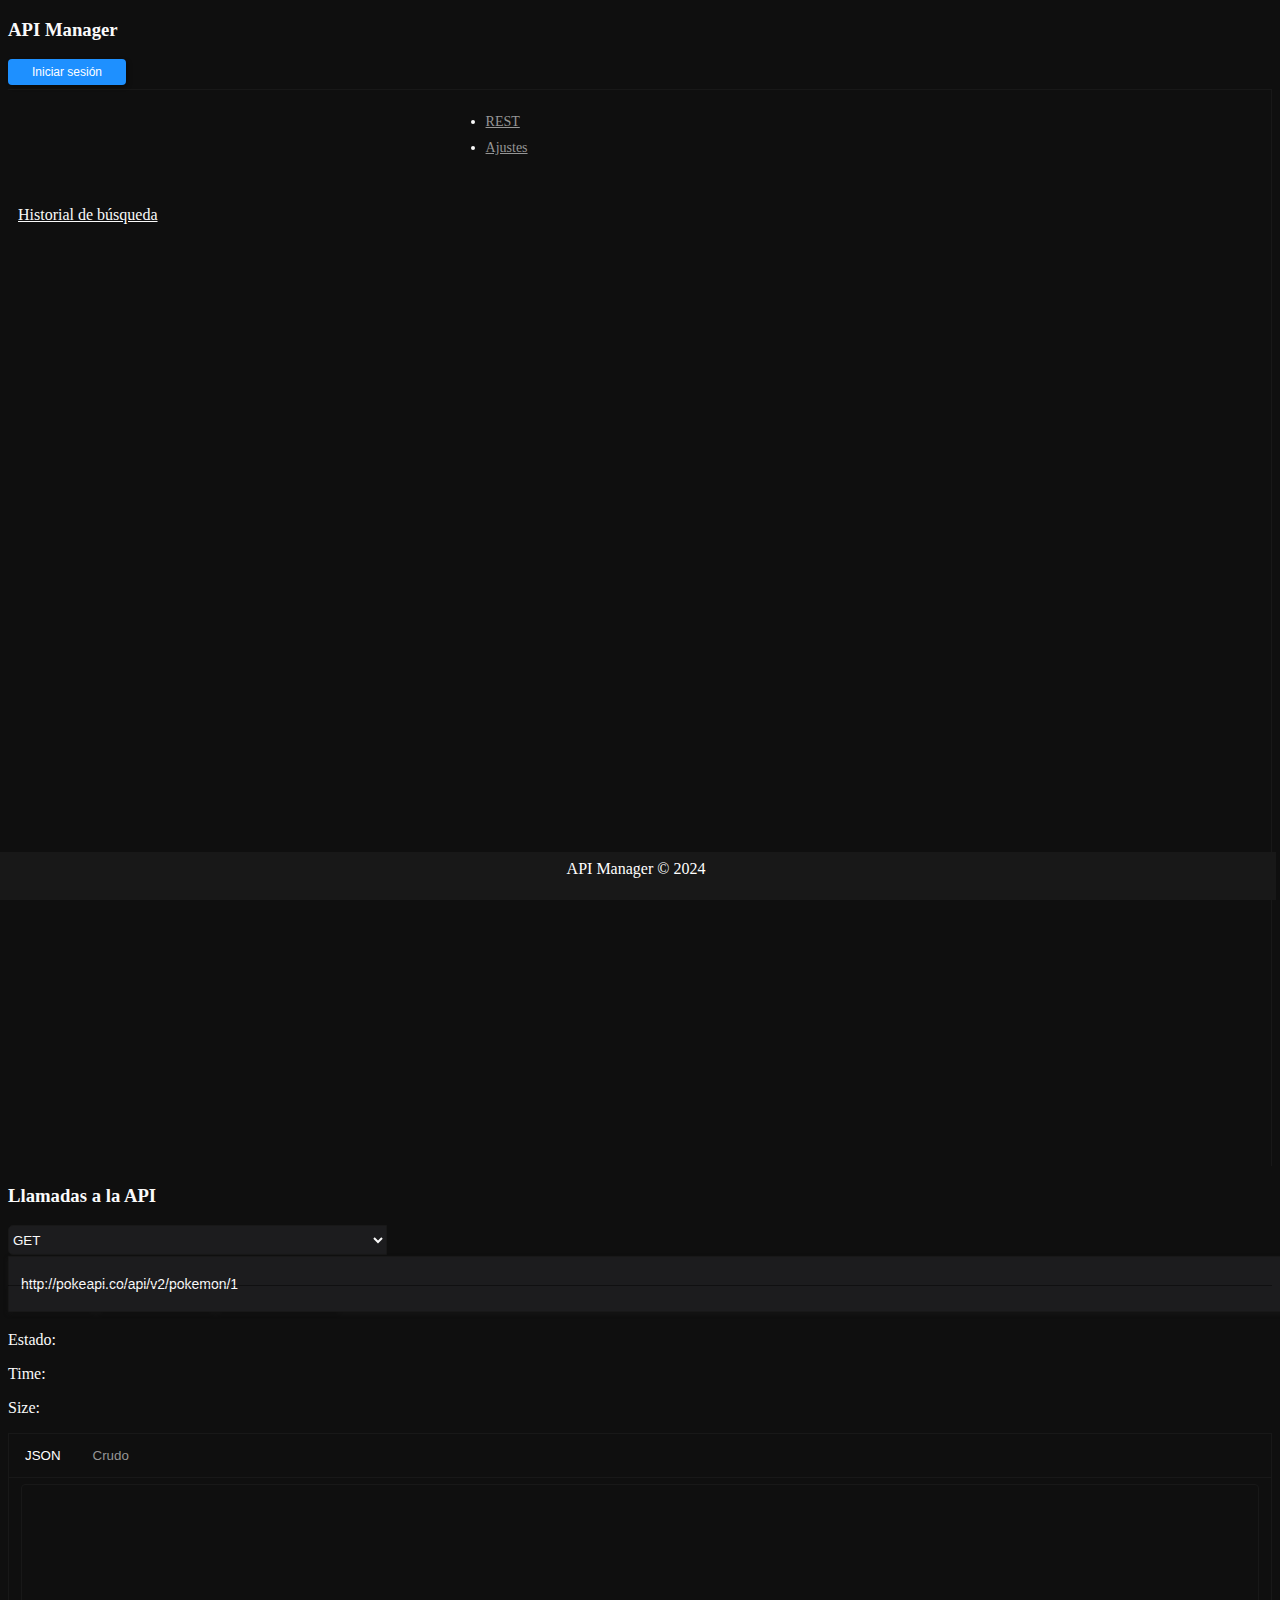
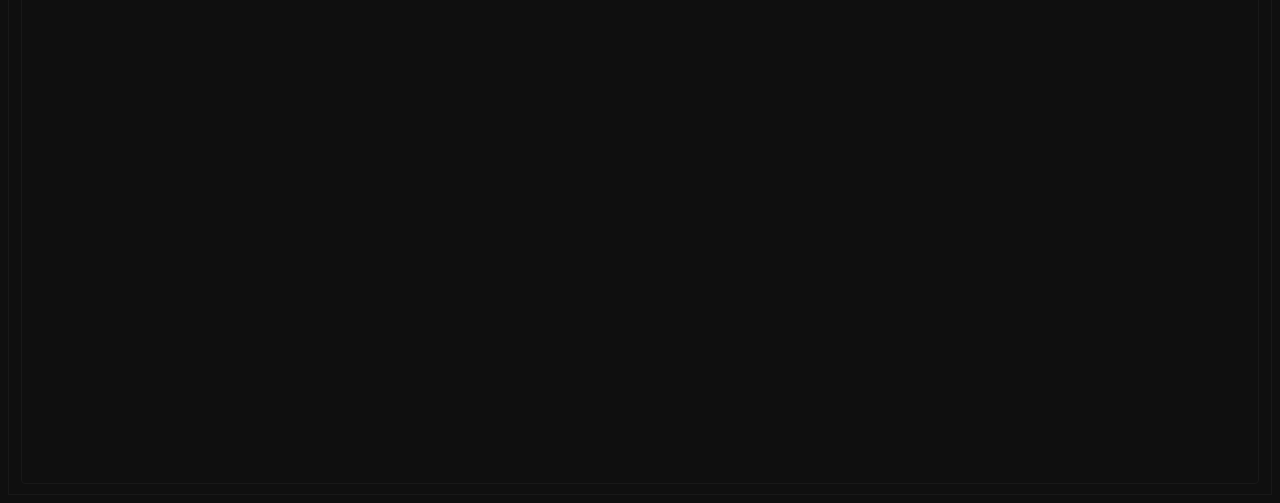
==== index.html @ 5e5b45a7 "Include files in project" ====
<!DOCTYPE html>
<html lang="es">
  <head>
    <meta charset="UTF-8" />
    <meta name="viewport" content="width=device-width, initial-scale=1.0" />
    <!-- Bootstrap CSS -->
    <link
      href="https://cdn.jsdelivr.net/npm/bootstrap@5.3.2/dist/css/bootstrap.min.css"
      rel="stylesheet"
      integrity="sha384-T3c6CoIi6uLrA9TneNEoa7RxnatzjcDSCmG1MXxSR1GAsXEV/Dwwykc2MPK8M2HN"
      crossorigin="anonymous"
    />
    <!-- CSS link -->
    <link rel="stylesheet" href="css/style.css" />
    <link rel="stylesheet" href="css/settings.css" />
    <link rel="stylesheet" href="./css/loader.css" />
    <link rel="stylesheet" href="./css/white-mode.css" />

    <title>Peticiones API REST</title>
  </head>
  <body class="vh-100">
    <div class="container-fluid">
      <!-- BARRA SUPERIOR -->
      <div class="row p-2 top_bar align-items-center">
        <div class="col-6 text-start">
          <h3 id="API_Name"><span class="changeColor">API</span> Manager</h3>
        </div>
        <div class="col-6 text-end">
          <a href="./404.html">
            <input
              id="start-Session"
              type="button"
              class="changeColorButton"
              value="Iniciar sesión"
            />
          </a>
        </div>
      </div>
      <!-- FIN BARRA SUPERIOR -->

      <!-- CONTENIDO -->
      <div class="row ">
        <!-- MENÚ LATERAL IZQUIERDO -->
        <nav class="col-12 col-md-2 col-lg-2 text-center left_menu">
          <ul class="nav flex-column">
            <li class="nav-item d-flex">
              <a
                class="nav-link active changeColor"
                aria-current="page"
                href="#"
                >REST</a
              >
            </li>
            <li class="nav-item d-flex">
              <a class="nav-link changeColor" href="./settings.html">Ajustes</a>
            </li>
          </ul>
        </nav>
        <!-- FIN MENÚ LATERAL IZQUIERDO -->

        <!-- HISTORIAL DE BÚSQUEDAS -->
        <section class="col-12 col-md-2 col-lg-2 search_history text-center">
          <p class="changeColor" id="history">Historial de búsqueda</p>
          <p class="history"></p>
        </section>
        <!-- FIN HISTORIAL DE BÚSQUEDAS -->

        <!-- CONTENIDO PRINCIPAL -->
        <section class="col-12 col-md-7 col-lg-7 text-center">
          <div class="row">
            <div class="col-12">
              <h3>Llamadas a la API</h3>
            </div>
            <div class="row justify-content-between">
              <div class="col-md-12 text-start">
                <div class="d-flex">
                  <select name="data" id="data" class="me-2">
                    <option id="methodGET" value="get">
                      <span id="get">GET</span>
                    </option>
                    <option id="methodPOST" value="post">
                      <span id="post">POST</span>
                    </option>
                    <option value="delete">
                      <span id="delete">DELETE</span>
                    </option>
                    <option value="head"><span id="head">HEAD</span></option>
                  </select>
                  <div class="textInputWrapper">
                    <input
                      type="text"
                      name="api"
                      id="url_api"
                      class="textInput"
                      placeholder="API URL"
                      value="http://pokeapi.co/api/v2/pokemon/1"
                    />
                  </div>

                  <input
                    type="button"
                    class="changeColorButton"
                    value="Enviar"
                    id="send"
                  />
                  <input
                    type="button"
                    title=""
                    class="changeColorButton"
                    value="Copiar Json"
                    id="copyJson"
                  />
                  <input
                    type="button"
                    title=""
                    class="changeColorButton"
                    value="Copiar Crudo"
                    id="copyCrudo"
                  />
                </div>
              </div>
            </div>
            <div class="row">
              <div class="col-md-12 d-flex status m-3" id="status">
                <div class="col-md-4">
                  <p id="status_code">Estado:</p>
                </div>
                <div class="col-md-4">
                  <p id="status_time">Time:</p>
                </div>
                <div class="col-md-4">
                  <p id="status_size">Size:</p>
                </div>
              </div>
            </div>
            <section class="col-12">
              <!-- TABS LINK -->
              <div class="tab">
                <button
                  class="tablinks"
                  onclick="openJSON(event, 'json')"
                  id="defaultOpen"
                >
                  JSON
                </button>
                <button class="tablinks" onclick="openJSON(event, 'crudo')">
                  Crudo
                </button>
              </div>
              <!-- TAB CONTENT -->
              <div class="tabcontent" id="json">
                <form>
                  <div class="loader" id="loader" style="display: none"></div>
                  <textarea name="jsonCode" id="jsonCode" disabled> </textarea>
                </form>
              </div>
              <div class="tabcontent" id="crudo">
                <form>
                  <textarea name="crudoCode" id="crudoCode" disabled></textarea>
                </form>
              </div>
            </section>
          </div>
        </section>
        <!-- FIN CONTENIDO PRINCIPAL -->
      </div>
      <div class="row">
        <div class="col-12">
          <footer class="text-center mt-5 changeColorButton">
            API Manager &copy; 2024
          </footer>
        </div>
      </div>
      <!-- FIN CONTENIDO -->
    </div>

    <!-- Optional JavaScript -->
    <!-- jQuery first, then Popper.js, then Bootstrap JS -->
    <script
      src="https://cdn.jsdelivr.net/npm/bootstrap@5.3.2/dist/js/bootstrap.bundle.min.js"
      integrity="sha384-C6RzsynM9kWDrMNeT87bh95OGNyZPhcTNXj1NW7RuBCsyN/o0jlpcV8Qyq46cDfL"
      crossorigin="anonymous"
    ></script>

    <script
      src="https://cdn.jsdelivr.net/npm/@popperjs/core@2.11.8/dist/umd/popper.min.js"
      integrity="sha384-I7E8VVD/ismYTF4hNIPjVp/Zjvgyol6VFvRkX/vR+Vc4jQkC+hVqc2pM8ODewa9r"
      crossorigin="anonymous"
    ></script>
    <script
      src="https://cdn.jsdelivr.net/npm/bootstrap@5.3.2/dist/js/bootstrap.min.js"
      integrity="sha384-BBtl+eGJRgqQAUMxJ7pMwbEyER4l1g+O15P+16Ep7Q9Q+zqX6gSbd85u4mG4QzX+"
      crossorigin="anonymous"
    ></script>
    <script src="./js/tabs.js"></script>
    <script src="./js/api.js"></script>
    <script src="./js/index.js"></script>
    <script src="./js/textCopied.js"></script>
  </body>
</html>
---- css/style.css ----
:root {
  --background-color: #0f0f0f;
  --text-color: #fafafa;
  --text-color-tab: #969696;
  --text-color-tab-hover: #ffffff;
  --border-menu-left: 1px solid #181818;
  --brackground-color-send: #1c1c1e;
  --font-size: 14px;
}

body {
  background-color: var(--background-color); 
  /* conseguimos que el fondon siempre sea del mismo color */
  background-attachment: fixed;
  overflow: hidden;
  overflow-y: auto;
}

.container-fluid {
  background-color: var(--background-color);
  color: var(--text-color);
}

.top_bar {
  border-bottom: var(--border-menu-left);
}

/* LEFT MENU */
.left_menu {
  margin-left: 10px;
  padding: 10px;
  border-right: var(--border-menu-left);
  font-size: var(--font-size);
}

.img_menu {
  width: 30px;
  height: 30px;
}

.nav-item {
  margin-top: 10px;
  margin-left: 35%;
}
.nav-item a {
  margin-top: -5px;
  color: var(--text-color-tab);
}

/* search_history */

.search_history {
  padding: 10px;
  border-right: var(--border-menu-left);
}

.history{
  height: 100vh;
  overflow-y: auto;
}

#history{
  text-decoration: underline;
}

/* MAIN */
#data {
  height: 30px;
  width: 30%;
  border-radius: 5px 0px 0px 5px;
  margin-right: -5px;
  border: var(--border-menu-left);
  background-color: var(--brackground-color-send);
  color: var(--text-color);
}

#url_api {
  height: 30px;
  width: 100%;
  margin-top: 1px;
  border-radius: 0px 5px 5px 0px;
  border: var(--border-menu-left);
  background-color: var(--brackground-color-send);
  color: var(--text-color);
  font-size: var(--font-size);
}

.button_api input {
  width: 100px;
}



/* TABS JSON / CRUDO */

/* Style the tab */
.tab {
  overflow: hidden;
  border: var(--border-menu-left);
  background-color: var(--background-color);
}

/* Style the buttons inside the tab */
.tab button {
  background-color: inherit;
  color: var(--text-color-tab);
  float: left;
  border: none;
  outline: none;
  cursor: pointer;
  padding: 14px 16px;
  transition: 0.3s;
}

/*  Change background color of the buttons */
.tab button:hover {
  color: var(--text-color-tab-hover);
}

/* Create an actuive/current tablink class */
.tab button.active {
  color: var(--text-color-tab-hover);
}

/* Style the tab content */
.tabcontent {
  display: none;
  padding: 6px 12px;
  border: var(--border-menu-left);
  border-top: none;
}

.tabcontent {
  animation: fadeEffect 1s; /* Fading effect takes 1 second */
}

/* Go from zero to full opacity */
@keyframes fadeEffect {
  from {opacity: 0;}
  to {opacity: 1;}
}

textarea {
  width: 100%;
  height: 600px;
  padding: 12px 20px;
  color: var(--text-color);
  box-sizing: border-box;
  border: var(--border-menu-left);
  border-radius: 4px;
  background-color: var(--background-color);
  font-size: 16px;
  resize: none;
}

/* STYLE BUTTON */

input[type=button] {
  font-size: 12px;
  padding: 0.5em 2em;
  margin: 0 0.3em 0.3em 0;
  border: transparent;
  box-shadow: 2px 2px 4px rgba(0,0,0,0.4);
  background: dodgerblue;
  color: white;
  border-radius: 4px;
 }
 
 input[type=button]:hover {
  background: rgb(2,0,36);
  background: linear-gradient(90deg, rgba(30,144,255,1) 0%, rgba(0,212,255,1) 100%);
 }
 
 input[type=button]:active {
  transform: translate(0em, 0.2em);
 }

 /* INPUT TEXT STYLE */

 .textInputWrapper {
  position: relative;
  height: 30px;
  width: 100%;
  --accent-color: #a3e583;
}

.textInputWrapper:before {
  transition: border-bottom-color 200ms cubic-bezier(0.4, 0, 0.2, 1) 0ms;
  border-bottom: 1px solid rgba(0, 0, 0, 0.42);
}

.textInputWrapper:before,
.textInputWrapper:after {
  content: "";
  left: 0;
  right: 0;
  position: absolute;
  pointer-events: none;
  bottom: -1px;
  z-index: 4;
  width: 100%;
}

.textInputWrapper:focus-within:before {
  border-bottom: 1px solid var(--accent-color);
}

.textInputWrapper:before {
  transition: border-bottom-color 200ms cubic-bezier(0.4, 0, 0.2, 1) 0ms;
  border-bottom: 1px solid rgba(0, 0, 0, 0.42);
}

.textInputWrapper:focus-within:before {
  border-bottom: 1px solid var(--accent-color);
  transform: scaleX(1);
}

.textInputWrapper:focus-within:after {
  border-bottom: 2px solid var(--accent-color);
  transform: scaleX(1);
}

.textInputWrapper:after {
  content: "";
  transform: scaleX(0);
  transition: transform 250ms cubic-bezier(0, 0, 0.2, 1) 0ms;
  will-change: transform;
  border-bottom: 2px solid var(--accent-color);
  border-bottom-color: var(--accent-color);
}

.textInput::placeholder {
  transition: opacity 250ms cubic-bezier(0, 0, 0.2, 1) 0ms;
  opacity: 1;
  user-select: none;
  color: rgba(255, 255, 255, 0.582);
}

.textInputWrapper .textInput {
  border-radius: 5px 5px 0px 0px;
  box-shadow: 0px 2px 5px rgb(35 35 35 / 30%);
  max-height: 36px;
  background-color: #252525;
  transition-timing-function: cubic-bezier(0.25, 0.8, 0.25, 1);
  transition-duration: 200ms;
  transition-property: background-color;
  color: #e8e8e8;
  font-size: 14px;
  font-weight: 500;
  padding: 12px;
  width: 100%;
  border-left: none;
  border-bottom: none;
  border-right: none;
}

.textInputWrapper .textInput:focus,
.textInputWrapper .textInput:active {
  outline: none;
}

.textInputWrapper:focus-within .textInput,
.textInputWrapper .textInput:focus,
.textInputWrapper .textInput:active {
  background-color: #353535;
}

.textInputWrapper:focus-within .textInput::placeholder {
  opacity: 0;
}


/* FOOTER */

footer {
  bottom: 0;
  width: 100%;
  height: 2.5rem;
  margin-left: -12px;
  background-color: #181818;
  color: #fff;
  text-align: center;
  padding-top: 0.5rem;
}
---- css/settings.css ----
:root {
  --background-color: #0f0f0f;
  --text-color: #fafafa;
  --text-color-tab: #969696;
  --text-color-tab-hover: #ffffff;
  --border-menu-left: 1px solid #181818;
  --brackground-color-send: #1c1c1e;
  --font-size: 14px;
}

body {
  background-color: var(--background-color);
  /* conseguimos que el fondon siempre sea del mismo color */
  background-attachment: fixed;
  overflow: hidden;
  overflow-y: auto;
}

.container-fluid {
  background-color: var(--background-color);
  color: var(--text-color);
}

.top_bar {
  border-bottom: var(--border-menu-left);
}

/* LEFT MENU */
.left_menu {
  margin-left: 10px;
  padding: 10px;
  border-right: var(--border-menu-left);
  font-size: var(--font-size);
}

.img_menu {
  width: 30px;
  height: 30px;
}

.nav-item {
  margin-top: 10px;
  margin-left: 35%;
}
.nav-item a {
  margin-top: -5px;
  color: var(--text-color-tab);
}

.nav-item a:hover {
  color: var(--text-color-tab-hover);
}

/* STYLE BUTTON */

input[type=button] {
  font-size: 12px;
  padding: 0.5em 2em;
  margin: 0 0.3em 0.3em 0;
  border: transparent;
  box-shadow: 2px 2px 4px rgba(0,0,0,0.4);
  background: dodgerblue;
  color: white;
  border-radius: 4px;
 }
 
 input[type=button]:hover {
  background: rgb(2,0,36);
  background: linear-gradient(90deg, rgba(30,144,255,1) 0%, rgba(0,212,255,1) 100%);
 }
 
 input[type=button]:active {
  transform: translate(0em, 0.2em);
 }

 /* INPUT TEXT STYLE */

 .textInputWrapper {
  position: relative;
  height: 30px;
  width: 100%;
  --accent-color: #a3e583;
}

.textInputWrapper:before {
  transition: border-bottom-color 200ms cubic-bezier(0.4, 0, 0.2, 1) 0ms;
  border-bottom: 1px solid rgba(0, 0, 0, 0.42);
}

.textInputWrapper:before,
.textInputWrapper:after {
  content: "";
  left: 0;
  right: 0;
  position: absolute;
  pointer-events: none;
  bottom: -1px;
  z-index: 4;
  width: 100%;
}

.textInputWrapper:focus-within:before {
  border-bottom: 1px solid var(--accent-color);
}

.textInputWrapper:before {
  transition: border-bottom-color 200ms cubic-bezier(0.4, 0, 0.2, 1) 0ms;
  border-bottom: 1px solid rgba(0, 0, 0, 0.42);
}

.textInputWrapper:focus-within:before {
  border-bottom: 1px solid var(--accent-color);
  transform: scaleX(1);
}

.textInputWrapper:focus-within:after {
  border-bottom: 2px solid var(--accent-color);
  transform: scaleX(1);
}

.textInputWrapper:after {
  content: "";
  transform: scaleX(0);
  transition: transform 250ms cubic-bezier(0, 0, 0.2, 1) 0ms;
  will-change: transform;
  border-bottom: 2px solid var(--accent-color);
  border-bottom-color: var(--accent-color);
}

.textInput::placeholder {
  transition: opacity 250ms cubic-bezier(0, 0, 0.2, 1) 0ms;
  opacity: 1;
  user-select: none;
  color: rgba(255, 255, 255, 0.582);
}

.textInputWrapper .textInput {
  border-radius: 5px 5px 0px 0px;
  box-shadow: 0px 2px 5px rgb(35 35 35 / 30%);
  max-height: 36px;
  background-color: #252525;
  transition-timing-function: cubic-bezier(0.25, 0.8, 0.25, 1);
  transition-duration: 200ms;
  transition-property: background-color;
  color: #e8e8e8;
  font-size: 14px;
  font-weight: 500;
  padding: 12px;
  width: 100%;
  border-left: none;
  border-bottom: none;
  border-right: none;
}

.textInputWrapper .textInput:focus,
.textInputWrapper .textInput:active {
  outline: none;
}

.textInputWrapper:focus-within .textInput,
.textInputWrapper .textInput:focus,
.textInputWrapper .textInput:active {
  background-color: #353535;
}

.textInputWrapper:focus-within .textInput::placeholder {
  opacity: 0;
}

/* SELECT COLORS CIRCLE */


.colorCircle{
  width: 20px;
  height: 20px;
  margin-top: 40px;
}

.colorCircle:hover{
  cursor: pointer;
}

.colorCircleBox{
  display: flex;
  flex-direction: row;
  padding-left: 100px;
}

/* FOOTER */

footer {
  position: fixed;
  bottom: 0;
  width: 100%;
  height: 2.5rem;
  margin-left: -12px;
  background-color: #181818;
  color: #fff;
  text-align: center;
  padding-top: 0.5rem;
}
---- css/loader.css ----
.loader {
    width: 50px;
    height: 50px;
    border: 5px solid rgb(0,0,0,0.11);
    border-radius: 50%;
    border-top-color: rgb(235, 169, 47);
    border-left-color: rgb(43, 145, 87);
    border-right-color: rgb(20, 102, 226);
    border-bottom-color: rgb(224, 71, 71);
    animation: loader1776 2s linear infinite;
  }
  
  @keyframes loader1776 {
    to {
      transform: rotate(360deg);
    }
  }
---- css/white-mode.css ----
:root {
    --background-color: #0f0f0f;
    --text-color: #fafafa;
    --text-color-tab: #969696;
    --text-color-tab-hover: #ffffff;
    --border-menu-left: 1px solid #181818;
    --brackground-color-send: #1c1c1e;
    --font-size: 14px;
  }

/* Cambiar a modo claro */
body.white-mode {
    --background-color: #fafafa;
    --text-color: #0f0f0f;
    --text-color-tab: #969696;
    --text-color-tab-hover: #000000;
    --border-menu-left: 1px solid #e6e6e6;
    --brackground-color-send: #e6e6e6;
    --font-size: 14px;
  }
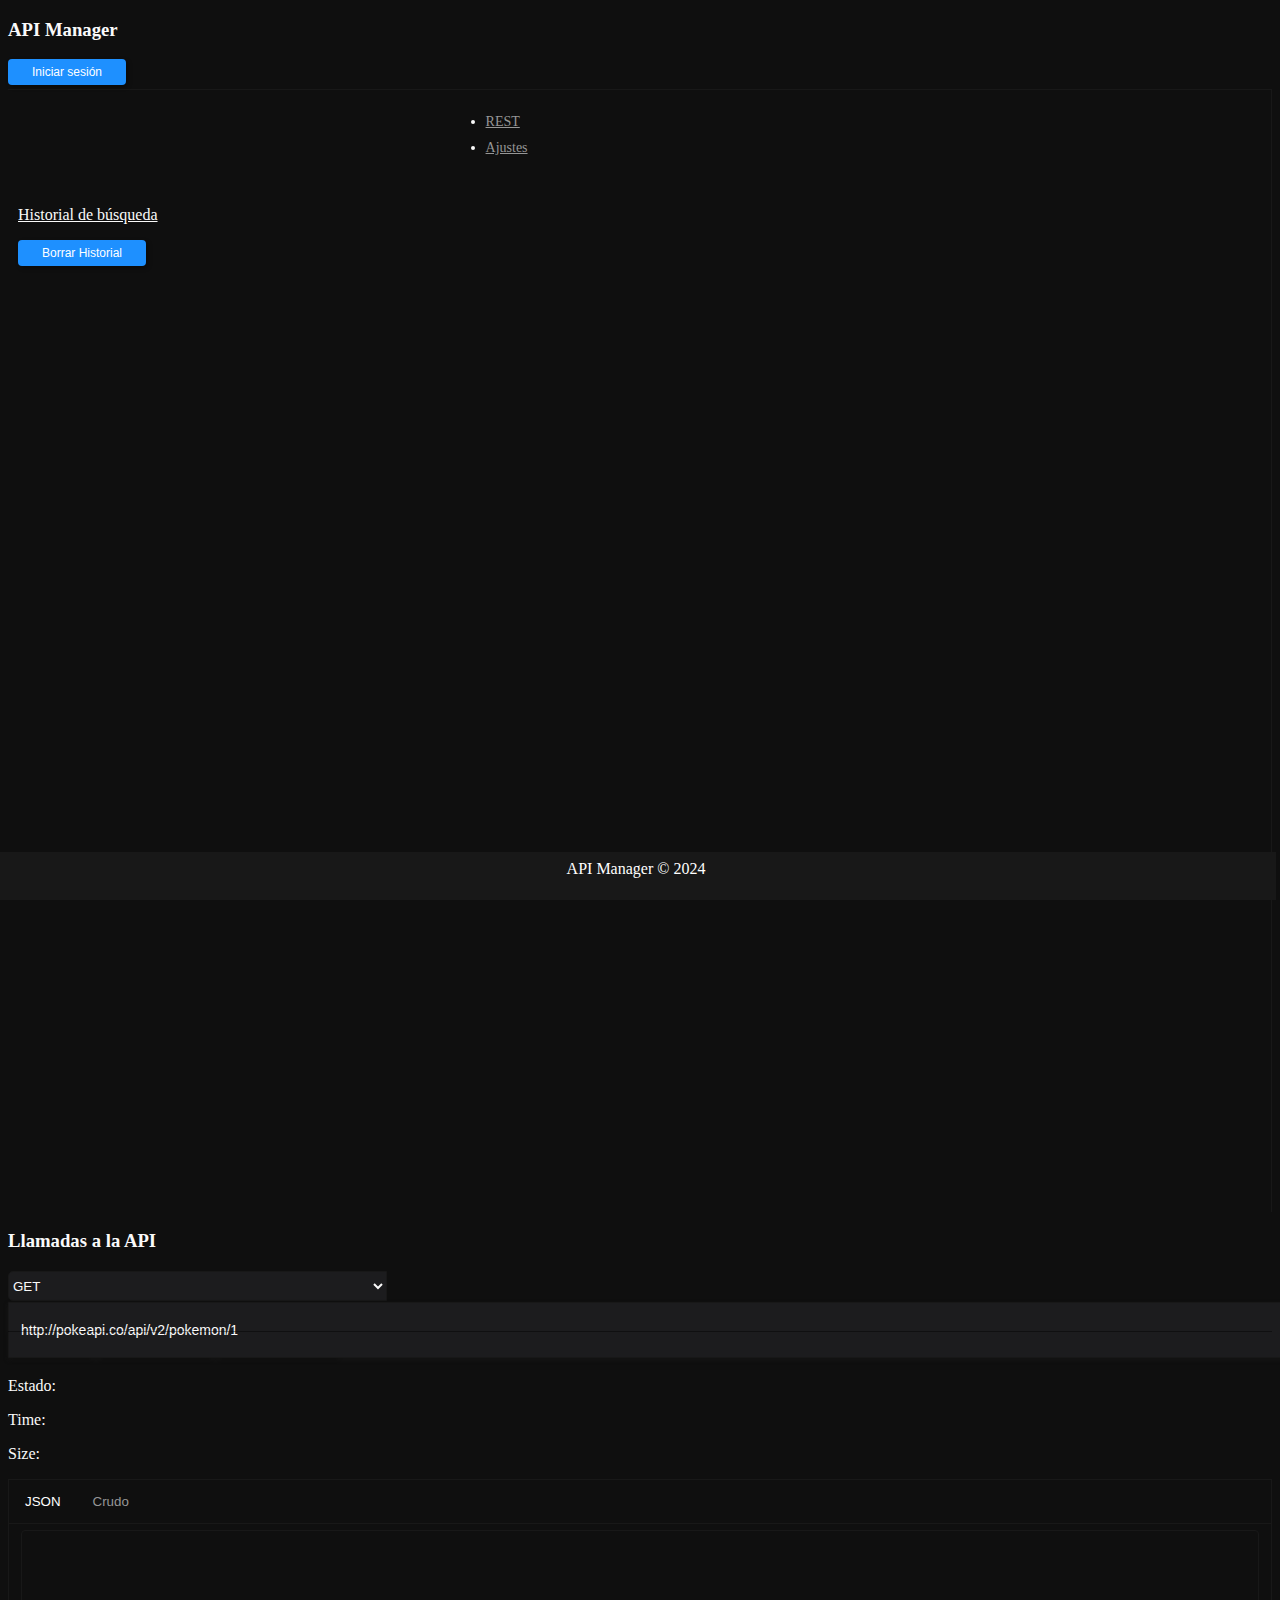
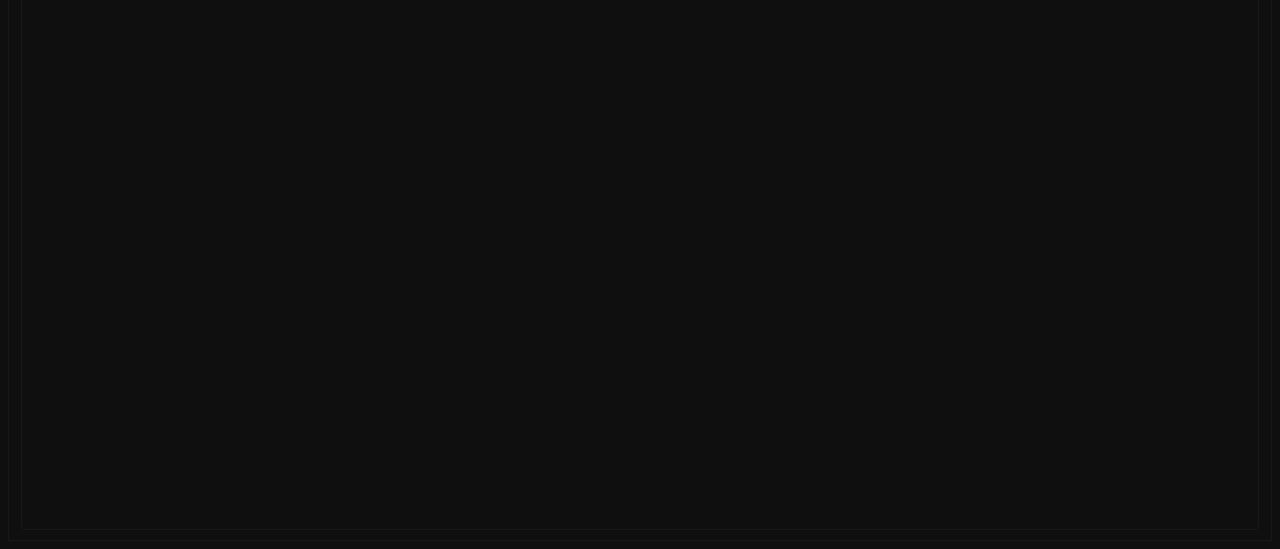
==== commit c6a34418: "Added delete history button" ====
--- a/index.html
+++ b/index.html
@@ -11,8 +11,8 @@
       crossorigin="anonymous"
     />
     <!-- CSS link -->
-    <link rel="stylesheet" href="css/style.css" />
-    <link rel="stylesheet" href="css/settings.css" />
+    <link rel="stylesheet" href="./css/style.css" />
+    <!-- <link rel="stylesheet" href="./css/settings.css" /> -->
     <link rel="stylesheet" href="./css/loader.css" />
     <link rel="stylesheet" href="./css/white-mode.css" />
 
@@ -39,7 +39,7 @@
       <!-- FIN BARRA SUPERIOR -->
 
       <!-- CONTENIDO -->
-      <div class="row ">
+      <div class="row">
         <!-- MENÚ LATERAL IZQUIERDO -->
         <nav class="col-12 col-md-2 col-lg-2 text-center left_menu">
           <ul class="nav flex-column">
@@ -59,14 +59,17 @@
         <!-- FIN MENÚ LATERAL IZQUIERDO -->
 
         <!-- HISTORIAL DE BÚSQUEDAS -->
-        <section class="col-12 col-md-2 col-lg-2 search_history text-center">
+        <section
+          class="col-12 col-md-2 col-lg-2 search_history text-center animated"
+        >
           <p class="changeColor" id="history">Historial de búsqueda</p>
+          <input type="button" value="Borrar Historial" class="deleteHistory changeColorButton">
           <p class="history"></p>
         </section>
         <!-- FIN HISTORIAL DE BÚSQUEDAS -->
 
         <!-- CONTENIDO PRINCIPAL -->
-        <section class="col-12 col-md-7 col-lg-7 text-center">
+        <section class="col-12 col-md-7 col-lg-7 text-center animated">
           <div class="row">
             <div class="col-12">
               <h3>Llamadas a la API</h3>
@@ -81,10 +84,12 @@
                     <option id="methodPOST" value="post">
                       <span id="post">POST</span>
                     </option>
-                    <option value="delete">
+                    <option value="methodPUT">
+                      <span id="put">PUT</span>
+                    </option>
+                    <option value="methodDELETE">
                       <span id="delete">DELETE</span>
                     </option>
-                    <option value="head"><span id="head">HEAD</span></option>
                   </select>
                   <div class="textInputWrapper">
                     <input
@@ -166,7 +171,7 @@
       </div>
       <div class="row">
         <div class="col-12">
-          <footer class="text-center mt-5 changeColorButton">
+          <footer class="text-center changeColorButton">
             API Manager &copy; 2024
           </footer>
         </div>
--- a/css/style.css
+++ b/css/style.css
@@ -24,6 +24,24 @@
 .top_bar {
   border-bottom: var(--border-menu-left);
 }
+
+/* ANIMATED CONTENT */
+
+.animated {
+  animation-duration: 2s;
+  animation-name: slidein;
+}
+
+@keyframes slidein {
+  from {
+    opacity: 0;
+  }
+
+  to {
+    opacity: 100;
+  }
+}
+
 
 /* LEFT MENU */
 .left_menu {
@@ -273,6 +291,7 @@
 /* FOOTER */
 
 footer {
+  position: fixed;
   bottom: 0;
   width: 100%;
   height: 2.5rem;
--- a/css/settings.css
+++ b/css/settings.css
@@ -23,6 +23,23 @@
 
 .top_bar {
   border-bottom: var(--border-menu-left);
+}
+
+/* ANIMATED CONTENT */
+
+.animated {
+  animation-duration: 2s;
+  animation-name: slidein;
+}
+
+@keyframes slidein {
+  from {
+    opacity: 0;
+  }
+
+  to {
+    opacity: 100;
+  }
 }
 
 /* LEFT MENU */
